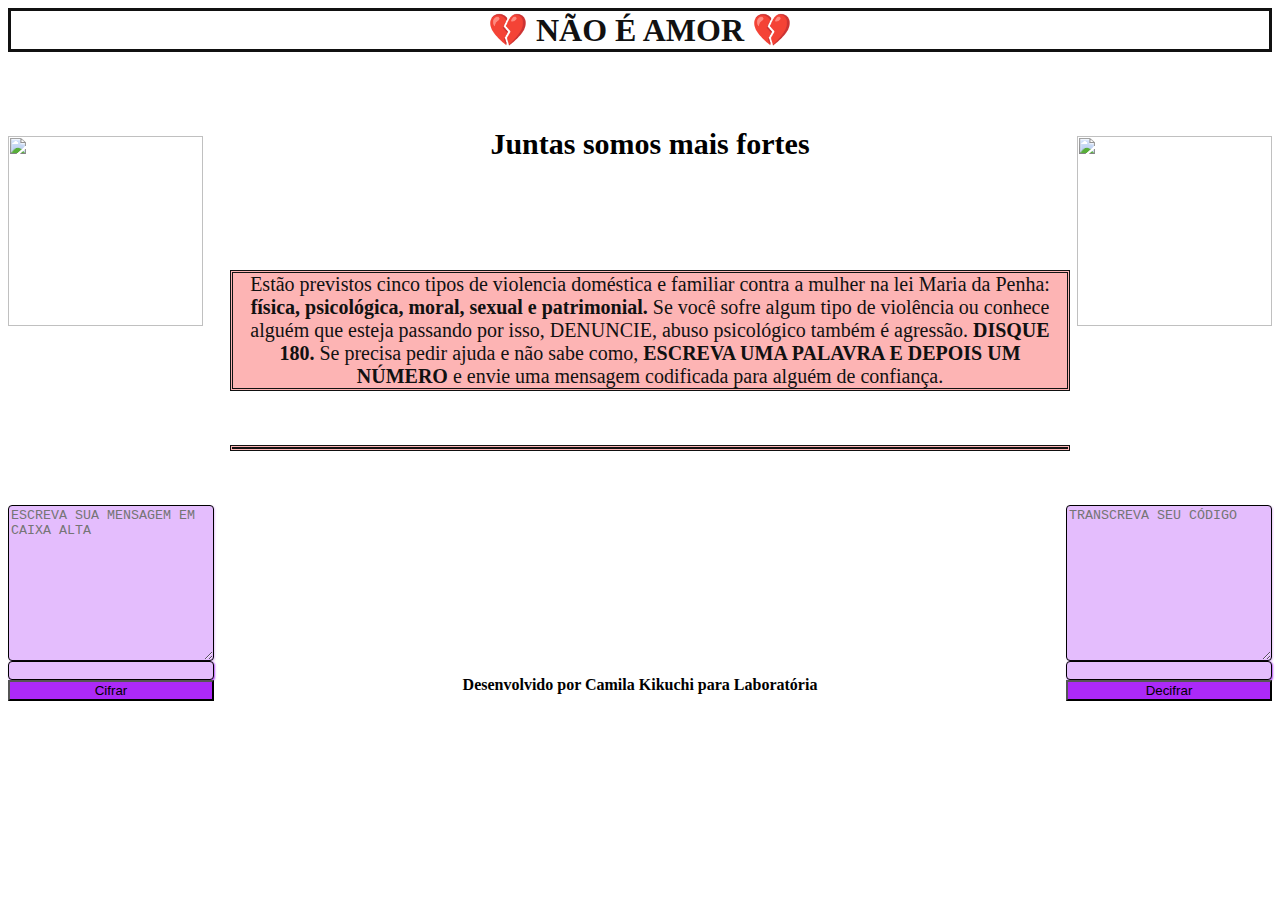
==== index.html @ 3fa57e18 "mensagem do commit" ====
<!DOCTYPE html>
<html lang="pt-br">
  <head>
    <meta charset="utf-8">

    <title>Caesar Cipher</title>

    <link rel="stylesheet" href="style.css" />
  </head>
  <body>

    <h1>💔 NÃO É AMOR 💔</h1>  

    <h2><strong>Juntas somos mais fortes</strong></h2>
    
     <img class="pare" src = https://static.vecteezy.com/system/resources/previews/001/218/561/non_2x/illustration-of-heartbroken-people-vector.jpg
      height="190" width="195"> 

      <img class="disque" src="https://i.pinimg.com/originals/87/db/80/87db8002133874bd277396f5c61bdfbe.jpg"
    align="right" height="190" width="195">
      

      <div class= "paragrafo">
      <p>Estão previstos cinco tipos de violencia doméstica e familiar contra a mulher
        na lei Maria da Penha: <strong>física, psicológica, moral, sexual e patrimonial.</strong>
        Se você sofre algum tipo de violência ou conhece alguém que esteja passando por isso, 
        DENUNCIE, abuso psicológico também é agressão. <strong>DISQUE 180.</strong> Se precisa pedir 
        ajuda e não sabe como, <strong>ESCREVA UMA PALAVRA E DEPOIS UM NÚMERO</strong> e envie uma mensagem codificada para 
        alguém de confiança.
      </p></div>
    
      <br>
      <br>
      <br>

    <main>

    

    <div id="caixa">
     <textarea id= "text" placeholder="ESCREVA SUA MENSAGEM EM CAIXA ALTA"></textarea>  
     <input type= "number"
     id = "offset">
     <button id = "btn">Cifrar</button></div>
      
    
      

    <div id="caixaUm">
    <textarea id= "textUm" placeholder="TRANSCREVA SEU CÓDIGO"></textarea>    
    <input type="number"
    id = "offsetUm">
     <button id = "btn1">Decifrar</button></div>
    
    
    
    </main>

    <p id = "resultado"></p>

    <div class="footer"> <footer><strong>Desenvolvido por Camila Kikuchi para Laboratória</footer></strong></div>
    
    <div id="root">
    </div>
    <script src="index.js" type="module"></script>
  </body>
</html>
---- style.css ----
p {
        color: rgb(17,17,17);
        width: 66%;
        margin: auto;
        font-size: 20px;
        border-width: 3px;
        border-style: double;
        background-color: rgb(253, 180, 180);
        text-align: center;
        position: relative;
        right: 10px; left: 10px; bottom: 60px;
        
    }

body{

    background-image: url("https://i.pinimg.com/736x/fe/60/a3/fe60a382751d3c66f7545e225ff8f2a0.jpg");
    background-position: center;
    background-repeat: repeat;
    background-size: 100px;
}



h1 {
        color: rgb(17, 17, 17); 
        text-align: center;
        border-width: 3px;
        border-style: solid;
        margin: auto;
        background-color: white;

        
}

h2{
    font-size: 30px;
    text-align: center;
    color:(17,17,17);
    position: relative;
    right: 10px; left: 10px; bottom: -50px;
    
    
    
}

button:hover {
    color : white;
}

button {
    color:black;
background-color: rgb(172, 41, 248);
}
button:active {
    color: white;
    background-color: rgb(218, 160, 252);
}

input[type=number]{   
    border-radius:4px;
    -moz-border-radius:4px;
    -webkit-border-radius:4px;
    box-shadow: 1px 1px 2px #b44cfa;  
    -moz-box-shadow: 1px 1px 2px #b44cfa;  
    -webkit-box-shadow: 1px 1px 2px #b44cfa;  
    background: #e4bdfd;
    border:1px solid #000000;
    width:200px;
}
 
textarea{
    border: 1px solid #000000;
    background: #e4bdfd;
    widows: 200px;
    height:150px;
    border-radius:4px;
    -moz-border-radius:4px;
    -webkit-border-radius:4px;
    box-shadow: 1px 1px 2px #b44cfa;      
    -moz-box-shadow: 1px 1px 2px #b44cfa;  
    -webkit-box-shadow: 1px 1px 2px #e7cbfa;  
    }
    

input[type=number]:hover, textarea:hover{ 
   box-align: center;
   background: #e4bdfd;
    border:2px solid black;
    }


#caixaUm{
    display: flex;
    float: right;
    flex-direction: column;
    font-size: 0mm;
}

#caixa{
    display: flex;
    float: left;
    flex-direction: column;
    font-size: 0mm;
}


.footer{
    position: relative;;
    bottom:-165px;
    width:100%;
    text-align: center;
}
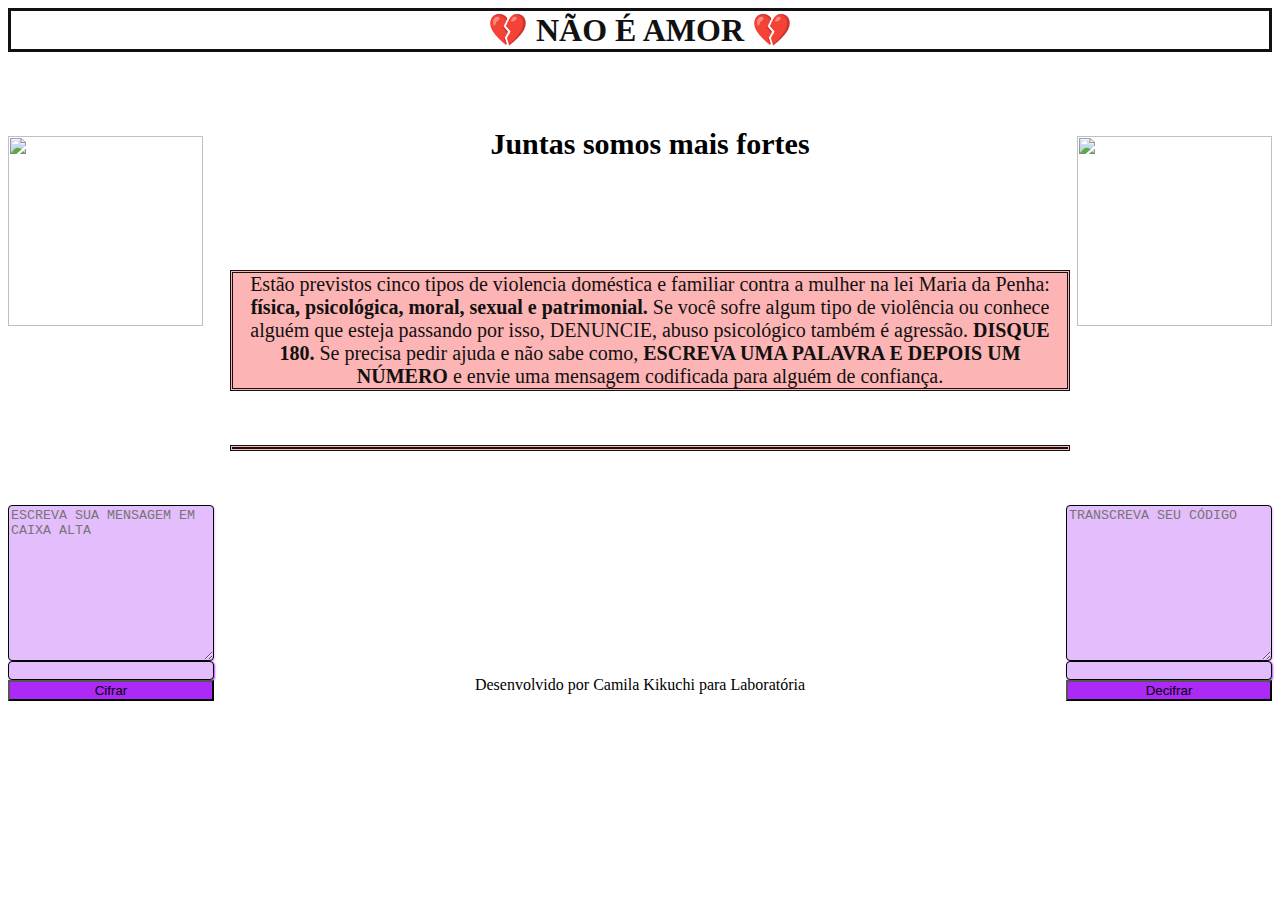
==== commit 4078a58c: "correção" ====
--- a/index.html
+++ b/index.html
@@ -13,10 +13,10 @@
 
     <h2><strong>Juntas somos mais fortes</strong></h2>
     
-     <img class="pare" src = https://static.vecteezy.com/system/resources/previews/001/218/561/non_2x/illustration-of-heartbroken-people-vector.jpg
+     <img class= "pare" src = "https://static.vecteezy.com/system/resources/previews/001/218/561/non_2x/illustration-of-heartbroken-people-vector.jpg"
       height="190" width="195"> 
 
-      <img class="disque" src="https://i.pinimg.com/originals/87/db/80/87db8002133874bd277396f5c61bdfbe.jpg"
+      <img class= "disque" src="https://i.pinimg.com/originals/87/db/80/87db8002133874bd277396f5c61bdfbe.jpg"
     align="right" height="190" width="195">
       
 
@@ -58,7 +58,8 @@
 
     <p id = "resultado"></p>
 
-    <div class="footer"> <footer><strong>Desenvolvido por Camila Kikuchi para Laboratória</footer></strong></div>
+    <div class="footer"> <footer>Desenvolvido por Camila Kikuchi para Laboratória</footer>
+    </div>
     
     <div id="root">
     </div>
